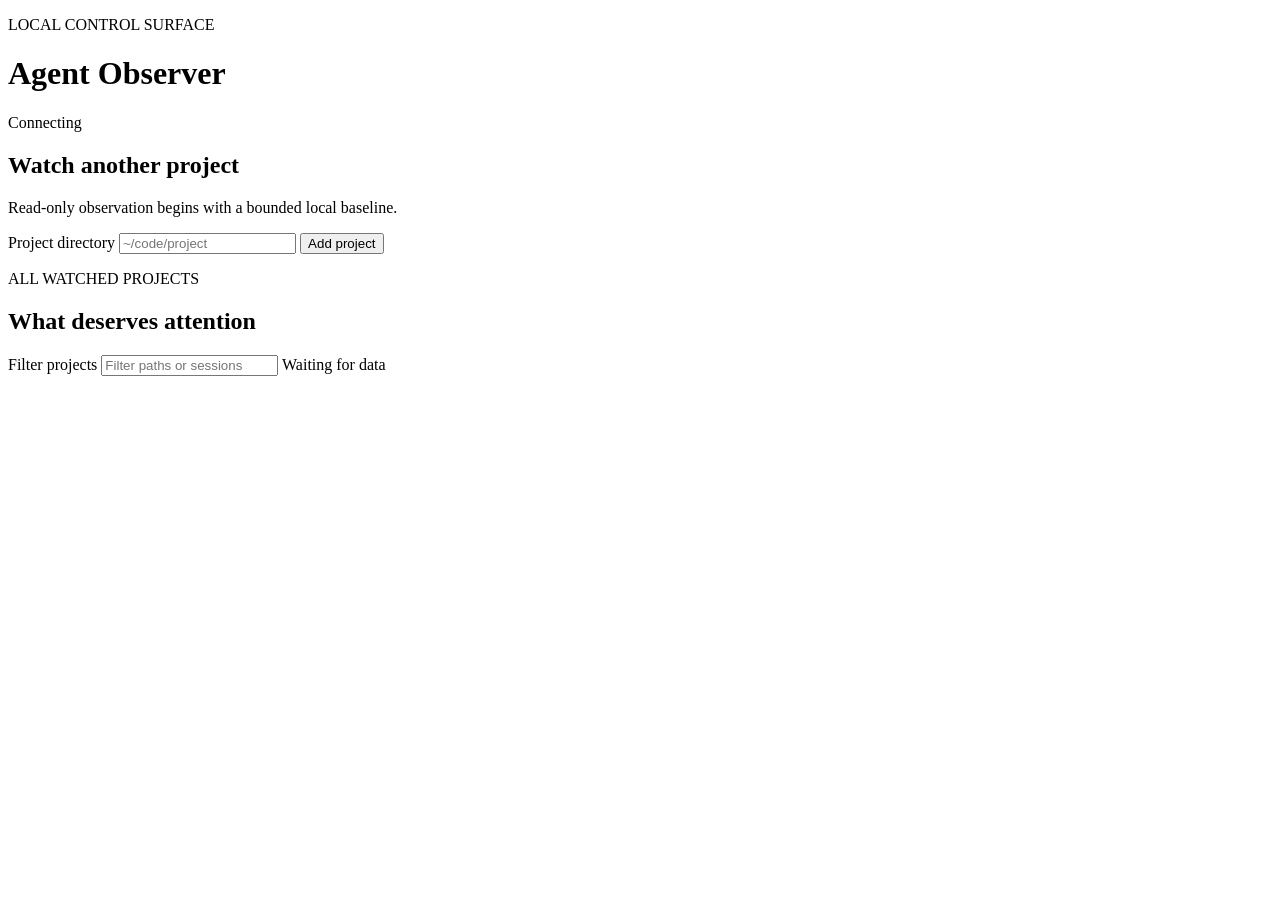
==== plugins/agent-observer/agent_observer/web_assets/index.html @ 444e3dce "feat: add agent observer dashboard and review loop" ====
<!doctype html>
<html lang="en">
  <head>
    <meta charset="utf-8">
    <meta name="viewport" content="width=device-width, initial-scale=1">
    <meta name="color-scheme" content="light">
    <title>Agent Observer</title>
    <link rel="icon" href="/favicon.svg" type="image/svg+xml">
    <link rel="stylesheet" href="/styles.css">
    <script src="/app.js" defer></script>
  </head>
  <body>
    <header class="topbar">
      <div>
        <p class="eyebrow">LOCAL CONTROL SURFACE</p>
        <h1>Agent Observer</h1>
      </div>
      <div class="service-state" id="service-state" aria-live="polite">
        <span class="pulse" aria-hidden="true"></span>
        Connecting
      </div>
    </header>

    <main>
      <section class="add-project" aria-labelledby="add-heading">
        <div>
          <h2 id="add-heading">Watch another project</h2>
          <p>Read-only observation begins with a bounded local baseline.</p>
        </div>
        <form id="add-form">
          <label class="sr-only" for="project-path">Project directory</label>
          <input id="project-path" name="path" type="text" autocomplete="off"
                 placeholder="~/code/project" required>
          <button type="submit">Add project</button>
        </form>
      </section>

      <div class="shell">
        <nav class="views" aria-label="Project views" id="views"></nav>
        <section class="workspace" aria-labelledby="workspace-heading">
          <div class="workspace-heading">
            <div>
              <p class="eyebrow" id="view-kicker">ALL WATCHED PROJECTS</p>
              <h2 id="workspace-heading">What deserves attention</h2>
            </div>
            <div class="workspace-tools">
              <label class="sr-only" for="search">Filter projects</label>
              <input id="search" type="search" placeholder="Filter paths or sessions">
              <span id="updated-at">Waiting for data</span>
            </div>
          </div>
          <div id="error" class="notice error" role="alert" hidden></div>
          <div id="projects" class="project-list" aria-busy="true"></div>
        </section>
      </div>
    </main>
    <div id="toast" class="toast" role="status" aria-live="polite" hidden></div>
  </body>
</html>
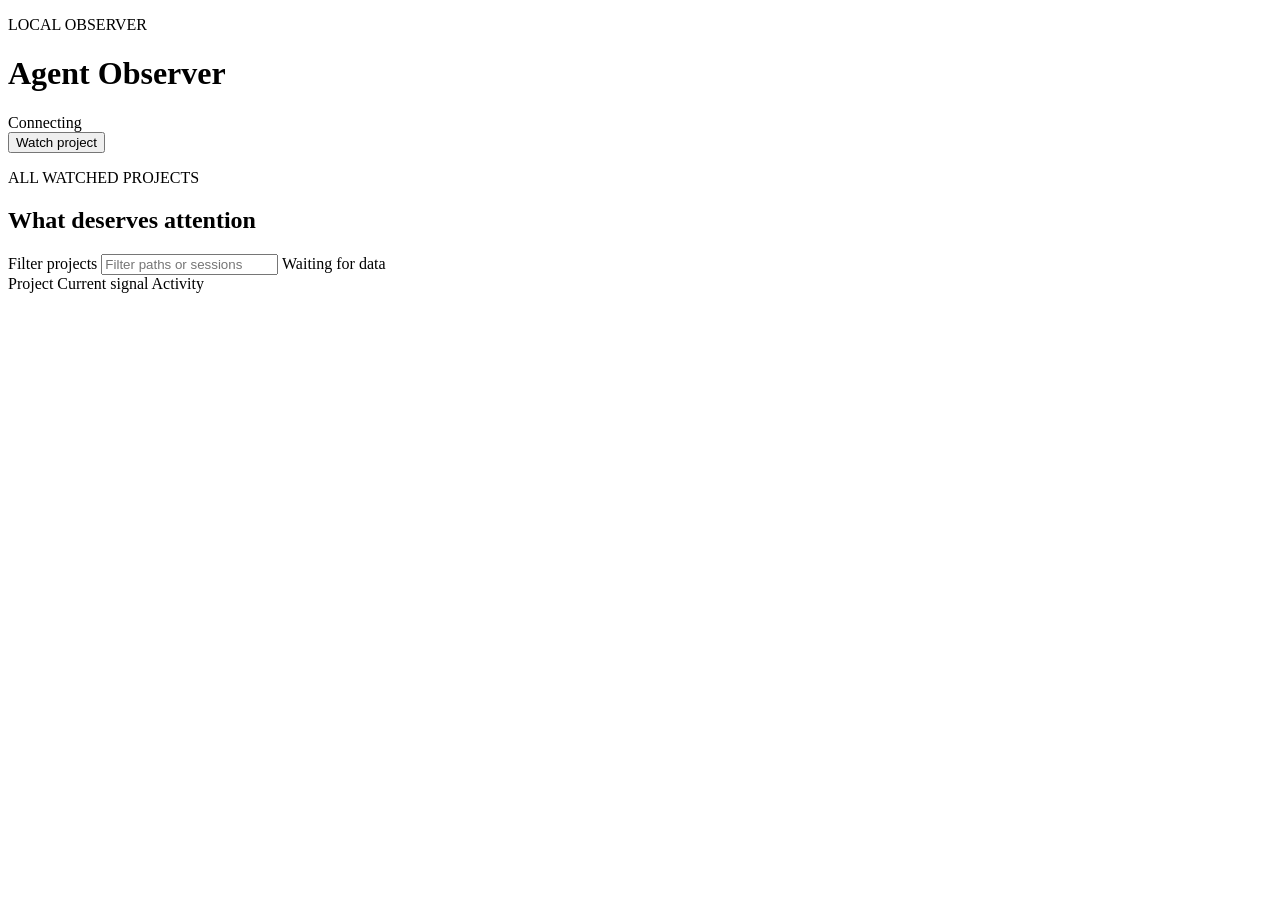
==== commit 7c02533c: "feat(agent-observer): add attention ledger dashboard" ====
--- a/plugins/agent-observer/agent_observer/web_assets/index.html
+++ b/plugins/agent-observer/agent_observer/web_assets/index.html
@@ -11,48 +11,66 @@
   </head>
   <body>
     <header class="topbar">
-      <div>
-        <p class="eyebrow">LOCAL CONTROL SURFACE</p>
+      <div class="brand">
+        <p class="eyebrow">LOCAL OBSERVER</p>
         <h1>Agent Observer</h1>
       </div>
-      <div class="service-state" id="service-state" aria-live="polite">
-        <span class="pulse" aria-hidden="true"></span>
-        Connecting
+      <div class="topbar-actions">
+        <div class="service-state" id="service-state" aria-live="polite">
+          <span class="pulse" aria-hidden="true"></span>
+          <span>Connecting</span>
+        </div>
+        <button id="watch-toggle" type="button" aria-controls="enrollment" aria-expanded="false">
+          Watch project
+        </button>
       </div>
     </header>
 
-    <main>
-      <section class="add-project" aria-labelledby="add-heading">
-        <div>
-          <h2 id="add-heading">Watch another project</h2>
-          <p>Read-only observation begins with a bounded local baseline.</p>
-        </div>
-        <form id="add-form">
-          <label class="sr-only" for="project-path">Project directory</label>
+    <section class="enrollment" id="enrollment" aria-labelledby="add-heading" hidden>
+      <div>
+        <p class="eyebrow">ADD TO WATCHLIST</p>
+        <h2 id="add-heading">Watch a local project</h2>
+        <p>Observer reads existing Claude and Codex session logs. The worker is not contacted.</p>
+      </div>
+      <form id="add-form">
+        <label for="project-path">Project directory</label>
+        <div class="form-row">
           <input id="project-path" name="path" type="text" autocomplete="off"
                  placeholder="~/code/project" required>
-          <button type="submit">Add project</button>
-        </form>
+          <button class="primary-button" type="submit">Begin watching</button>
+        </div>
+      </form>
+    </section>
+
+    <div id="service-notices" class="service-notices" aria-live="polite"></div>
+
+    <main class="shell">
+      <nav class="views" aria-label="Project views" id="views"></nav>
+      <section class="workspace" aria-labelledby="workspace-heading">
+        <div class="workspace-heading">
+          <div>
+            <p class="eyebrow" id="view-kicker">ALL WATCHED PROJECTS</p>
+            <h2 id="workspace-heading">What deserves attention</h2>
+          </div>
+          <div class="workspace-tools">
+            <label class="sr-only" for="search">Filter projects</label>
+            <input id="search" type="search" placeholder="Filter paths or sessions">
+            <span id="updated-at">Waiting for data</span>
+          </div>
+        </div>
+        <div id="error" class="notice error" role="alert" hidden></div>
+        <div class="attention-layout">
+          <section class="ledger" aria-label="Watched projects">
+            <div class="ledger-columns" aria-hidden="true">
+              <span>Project</span>
+              <span>Current signal</span>
+              <span>Activity</span>
+            </div>
+            <div id="projects" class="project-list" aria-busy="true"></div>
+          </section>
+          <aside id="inspector" class="inspector" aria-label="Project detail"></aside>
+        </div>
       </section>
-
-      <div class="shell">
-        <nav class="views" aria-label="Project views" id="views"></nav>
-        <section class="workspace" aria-labelledby="workspace-heading">
-          <div class="workspace-heading">
-            <div>
-              <p class="eyebrow" id="view-kicker">ALL WATCHED PROJECTS</p>
-              <h2 id="workspace-heading">What deserves attention</h2>
-            </div>
-            <div class="workspace-tools">
-              <label class="sr-only" for="search">Filter projects</label>
-              <input id="search" type="search" placeholder="Filter paths or sessions">
-              <span id="updated-at">Waiting for data</span>
-            </div>
-          </div>
-          <div id="error" class="notice error" role="alert" hidden></div>
-          <div id="projects" class="project-list" aria-busy="true"></div>
-        </section>
-      </div>
     </main>
     <div id="toast" class="toast" role="status" aria-live="polite" hidden></div>
   </body>
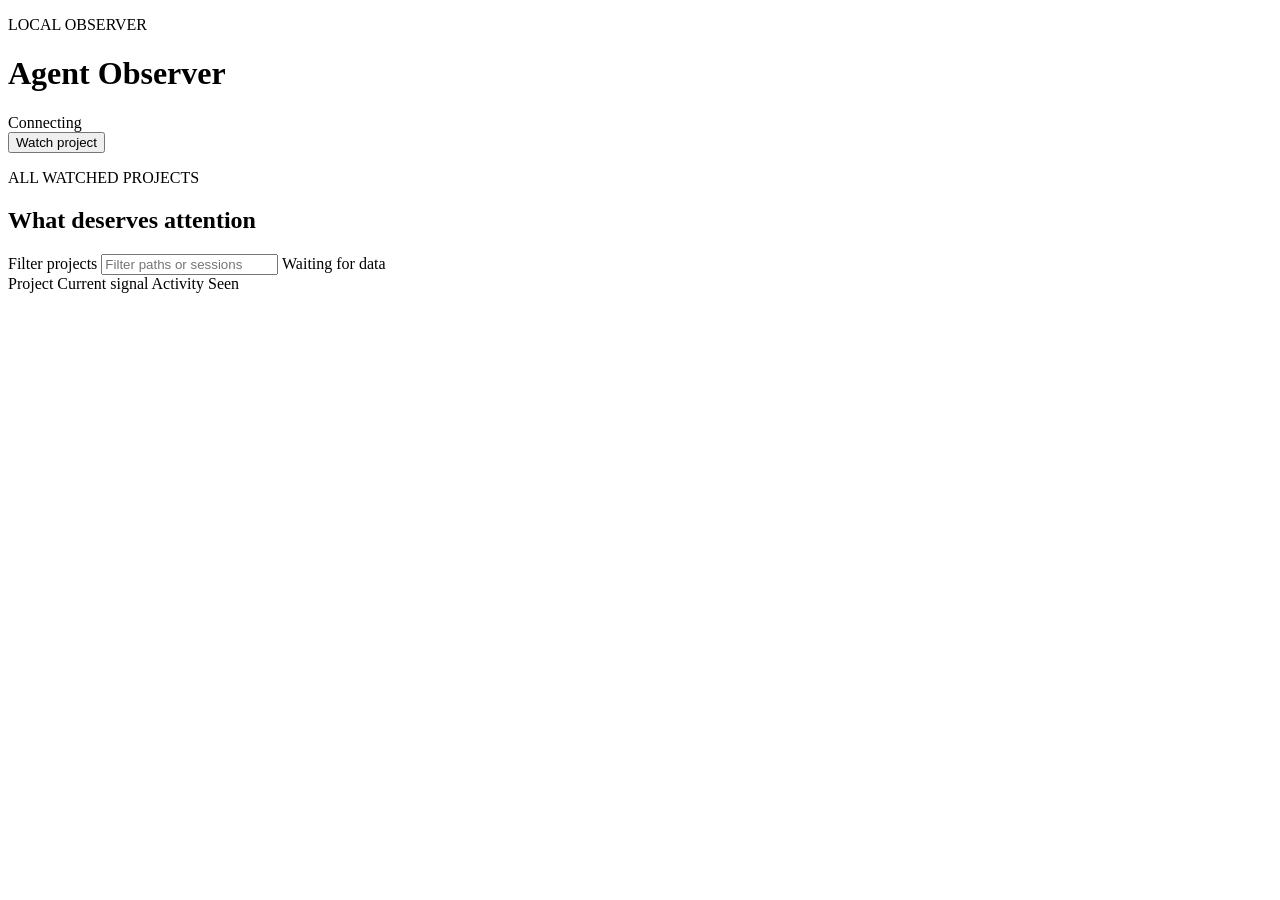
==== commit d44b742a: "feat(agent-observer): sharpen session triage" ====
--- a/plugins/agent-observer/agent_observer/web_assets/index.html
+++ b/plugins/agent-observer/agent_observer/web_assets/index.html
@@ -65,6 +65,7 @@
               <span>Project</span>
               <span>Current signal</span>
               <span>Activity</span>
+              <span>Seen</span>
             </div>
             <div id="projects" class="project-list" aria-busy="true"></div>
           </section>
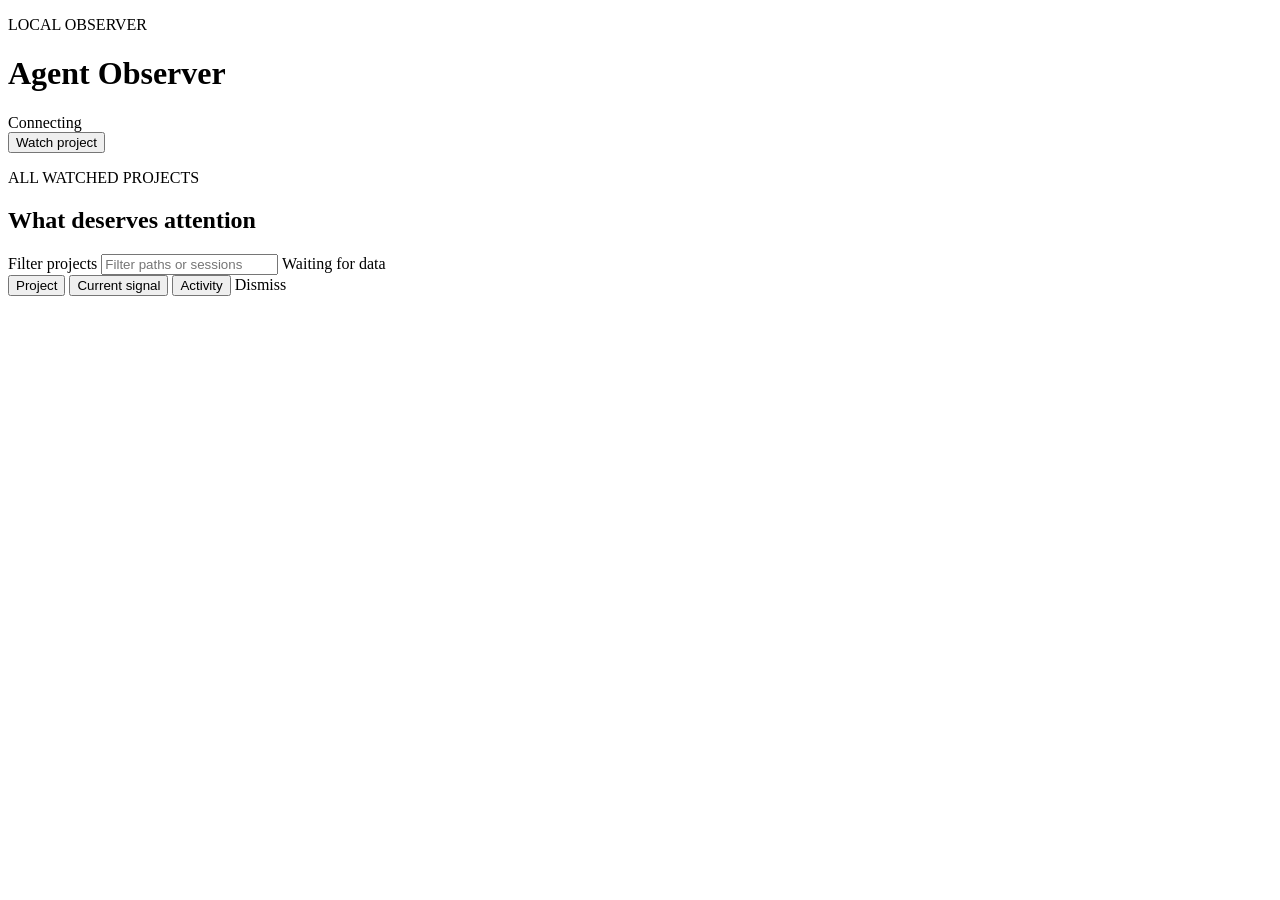
==== commit 84ae7eac: "feat(agent-observer): make project triage actionable" ====
--- a/plugins/agent-observer/agent_observer/web_assets/index.html
+++ b/plugins/agent-observer/agent_observer/web_assets/index.html
@@ -33,10 +33,16 @@
         <p>Observer reads existing Claude and Codex session logs. The worker is not contacted.</p>
       </div>
       <form id="add-form">
-        <label for="project-path">Project directory</label>
+        <label for="project-path">Recent project</label>
         <div class="form-row">
-          <input id="project-path" name="path" type="text" autocomplete="off"
-                 placeholder="~/code/project" required>
+          <div class="project-combobox">
+            <input id="project-path" name="path" type="text" autocomplete="off"
+                   role="combobox" aria-autocomplete="list"
+                   aria-controls="project-options" aria-expanded="false"
+                   placeholder="Search name, path, branch, or topic" required>
+            <div id="project-options" class="project-options" role="listbox"
+                 aria-label="Recent unwatched projects" hidden></div>
+          </div>
           <button class="primary-button" type="submit">Begin watching</button>
         </div>
       </form>
@@ -61,11 +67,11 @@
         <div id="error" class="notice error" role="alert" hidden></div>
         <div class="attention-layout">
           <section class="ledger" aria-label="Watched projects">
-            <div class="ledger-columns" aria-hidden="true">
-              <span>Project</span>
-              <span>Current signal</span>
-              <span>Activity</span>
-              <span>Seen</span>
+            <div class="ledger-columns">
+              <button type="button" class="sort-heading" data-sort="project">Project</button>
+              <button type="button" class="sort-heading" data-sort="signal">Current signal</button>
+              <button type="button" class="sort-heading" data-sort="activity">Activity</button>
+              <span>Dismiss</span>
             </div>
             <div id="projects" class="project-list" aria-busy="true"></div>
           </section>
